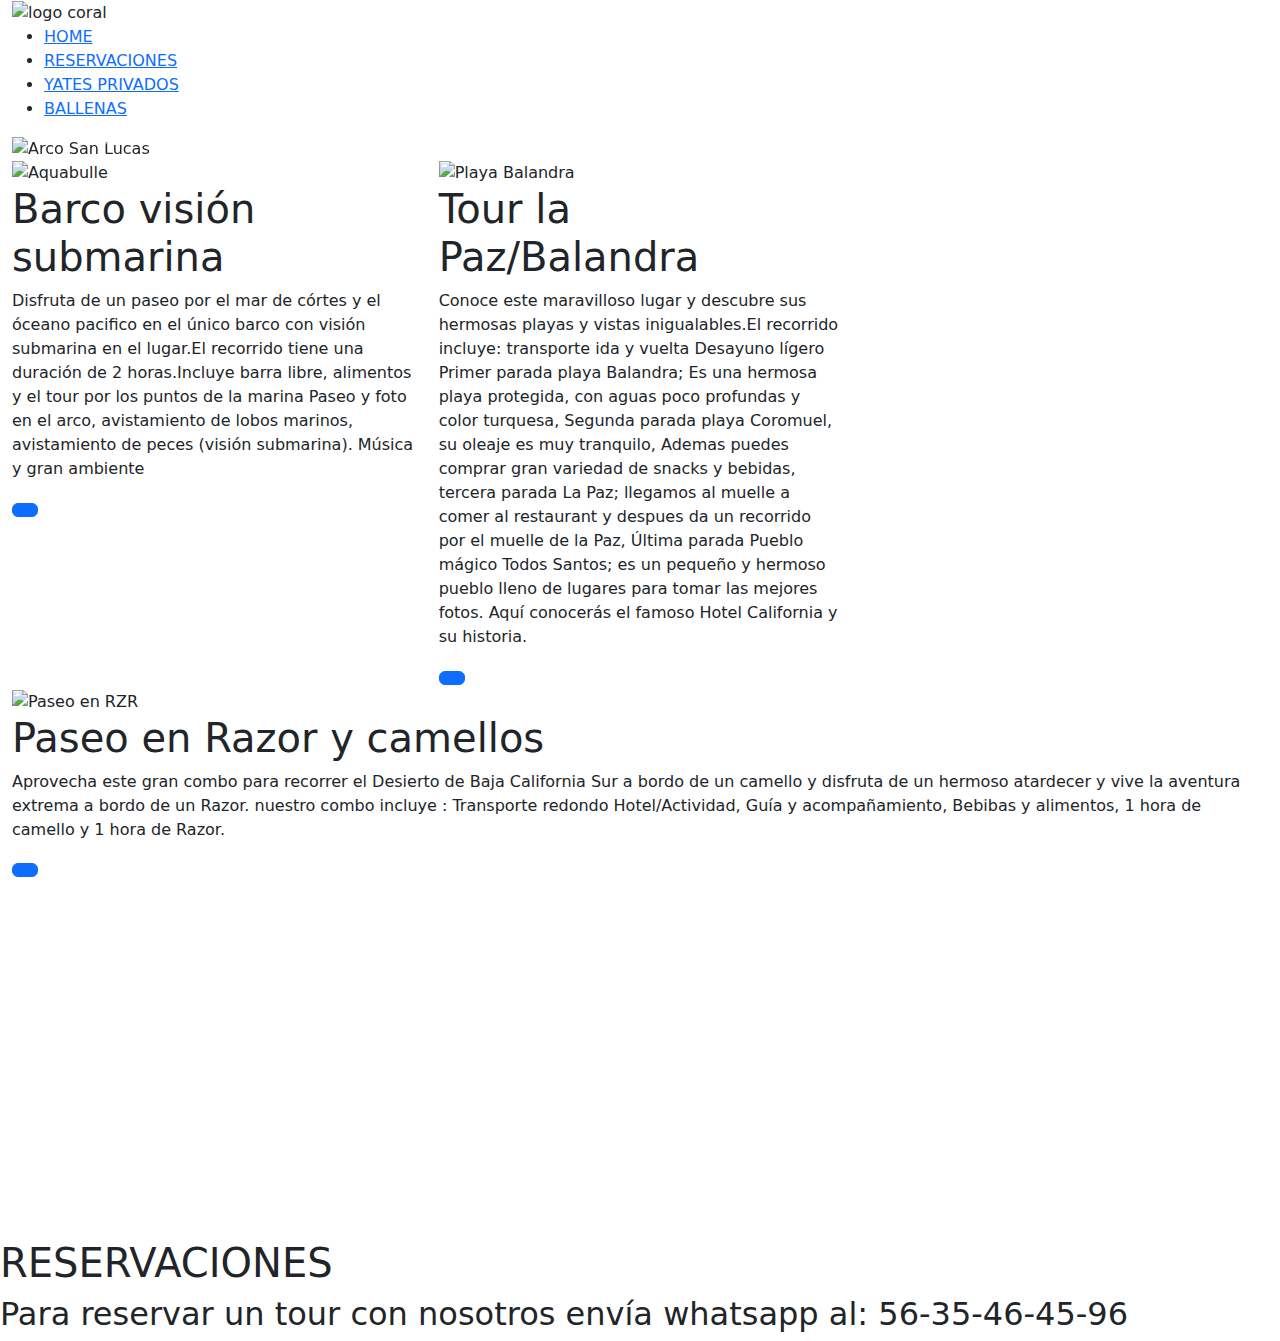
==== index.html @ 22eaf803 "Create index.html" ====
<!DOCTYPE html>
<html lang="en">
  <head>
    <meta charset="UTF-8" />
    <meta name="viewport" content="width=device-width, initial-scale=1.0" />

    <link
      href="https://cdn.jsdelivr.net/npm/bootstrap@5.3.0-alpha1/dist/css/bootstrap.min.css"
      rel="stylesheet"
      integrity="sha384- GLhlTQ8iRABdZLl6O3oVMWSktQOp6b7In1Zl3/Jr59b6EGGoI1aFkw7cmDA6j6gD"
      crossorigin="anonymous"
    />
    <script defer src="./main.js"></script>
    <link rel="stylesheet" href="style.css" />
    <title>Coral Cabo Tour</title>
  </head>
  <body>
    <header>
      <div class="container-fluid">
        <div class="row">
          <div class="container col-md-12">
            <img src="./imagenes/PORTADA.png" alt="logo coral" />
          </div>
        </div>
      </div>

      
    </header>
    <nav>
      <div class="container-fluid">
        <div class="row">
          <div class="container col-md-12">
            <ul>
              <li><a href="index.html"> HOME</a></li>
              <li><a href="#reservaciones">RESERVACIONES</a></li>
              <li><a href="yates.html">YATES PRIVADOS</a></li>
              <li><a href="ballenas.html">BALLENAS</a></li>
            </ul>
          </div>
        </div>
      </div>
    </nav>
    <div class="container-fluid">
    <div
      id="carouselExampleFade"
      class="carousel slide carousel-fade"
      data-bs-ride="carousel"
    >
      <div class="carousel-inner">
        <div class="carousel-item active">
          <img
            src="./imagenes/arco.jpg"
            class="d-block w-100"
            alt="Arco San Lucas"
          />
        </div>
        <div class="carousel-item">
          <img
            src="./imagenes/camelloatardecer.jpg"
            class="d-block w-100"
            alt="Atardecer en camello"
          />
        </div>
        <div class="carousel-item">
          <img
            src="./imagenes/playa-balandra.jpg"
            class="d-block w-100"
            alt="Playa Balandra"
          />
        </div>
      </div>
      <button
        class="carousel-control-prev"
        type="button"
        data-bs-target="#carouselExampleFade"
        data-bs-slide="prev"
      >
        <span class="carousel-control-prev-icon" aria-hidden="true"></span>
        <span class="visually-hidden">Previous</span>
      </button>
      <button
        class="carousel-control-next"
        type="button"
        data-bs-target="#carouselExampleFade"
        data-bs-slide="next"
      >
        <span class="carousel-control-next-icon" aria-hidden="true"></span>
        <span class="visually-hidden">Next</span>
      </button>
    </div>
</div>
    <div class="container-fluid">
      <div class="row">
        <div class="contenedor caja col-md-4">
          <img src="./imagenes/aquabulle.jpg" alt="Aquabulle" />
          <h1>Barco visión submarina</h1>
          <div id="contenido1">
            <p>
              Disfruta de un paseo por el mar de córtes y el óceano pacifico en
              el único barco con visión submarina en el lugar.El recorrido tiene
              una duración de 2 horas.Incluye barra libre, alimentos y el tour
              por los puntos de la marina Paseo y foto en el arco, avistamiento
              de lobos marinos, avistamiento de peces (visión submarina). Música
              y gran ambiente
            </p>
          </div>
          <button
            onclick="muestra_oculta(contenido1)"
            class="btn btn-primary"
            form="contenido1"
          ></button>
        </div>

        <div class="caja col-md-4">
          <img src="./imagenes/playa-balandra.jpg" alt="Playa Balandra" />
          <h1>Tour la Paz/Balandra</h1>
          <div id="contenido2">
            <p>
              Conoce este maravilloso lugar y descubre sus hermosas playas y
              vistas inigualables.El recorrido incluye: transporte ida y vuelta
              Desayuno lígero Primer parada playa Balandra; Es una hermosa playa
              protegida, con aguas poco profundas y color turquesa, Segunda
              parada playa Coromuel, su oleaje es muy tranquilo, Ademas puedes
              comprar gran variedad de snacks y bebidas, tercera parada La Paz;
              llegamos al muelle a comer al restaurant y despues da un recorrido
              por el muelle de la Paz, Última parada Pueblo mágico Todos Santos;
              es un pequeño y hermoso pueblo lleno de lugares para tomar las
              mejores fotos. Aquí conocerás el famoso Hotel California y su
              historia.
            </p>
          </div>
          <button
            onclick="muestra_oculta(contenido2)"
            class="btn btn-primary"
            form="contenido2"
          ></button>
        </div>

        <div class="caja col-med-4">
          <img src="./imagenes/rzr.jpg" alt="Paseo en RZR" />
          <h1>Paseo en Razor y camellos</h1>

          <div class="contenido3">
            <p>
              Aprovecha este gran combo para recorrer el Desierto de Baja
              California Sur a bordo de un camello y disfruta de un hermoso
              atardecer y vive la aventura extrema a bordo de un Razor. nuestro
              combo incluye : Transporte redondo Hotel/Actividad, Guía y
              acompañamiento, Bebibas y alimentos, 1 hora de camello y 1 hora de
              Razor.
            </p>
          </div>
          <button
            onclick="muestra_oculta(contenido3)"
            class="btn btn-primary"
            form="contenido3"
          ></button>
        </div>
      </div>
    </div>

    <div class="container-fluid">
      <iframe
        src="https://www.google.com/maps/embed?pb=!1m14!1m12!1m3!1d1837.956487072898!2d-109.91210641338249!3d22.87967297489407!2m3!1f0!2f0!3f0!3m2!1i1024!2i768!4f13.1!5e0!3m2!1ses-419!2smx!4v1690925789770!5m2!1ses-419!2smx"
        width="400"
        height="350"
        style="border: 0"
        allowfullscreen=""
        loading="lazy"
        referrerpolicy="no-referrer-when-downgrade"
      ></iframe>
      <iframe
        width="350"
        height="350"
        src="https://www.youtube.com/embed/1392mj1M2ek"
        title="YouTube video player"
        frameborder="0"
        allow="accelerometer; autoplay; clipboard-write; encrypted-media; gyroscope; picture-in-picture; web-share"
        allowfullscreen
      ></iframe>
    </div>
    <script
      src="https://cdn.jsdelivr.net/npm/bootstrap@5.3.0-alpha1/dist/js/bootstrap.bundle.min.js"
      integrity="sha384- w76AqPfDkMBDXo30jS1Sgez6pr3x5MlQ1ZAGC+nuZB+EYdgRZgiwxhTBTkF7CXvN"
      crossorigin="anonymous"
    ></script>
    <footer>
      <section id="reservaciones">
        
        <h1>RESERVACIONES</h1>
        <h2>
          Para reservar un tour con nosotros envía whatsapp al: 56-35-46-45-96
        </h2>
      </section>
    </footer>
  
  </body>
</html>
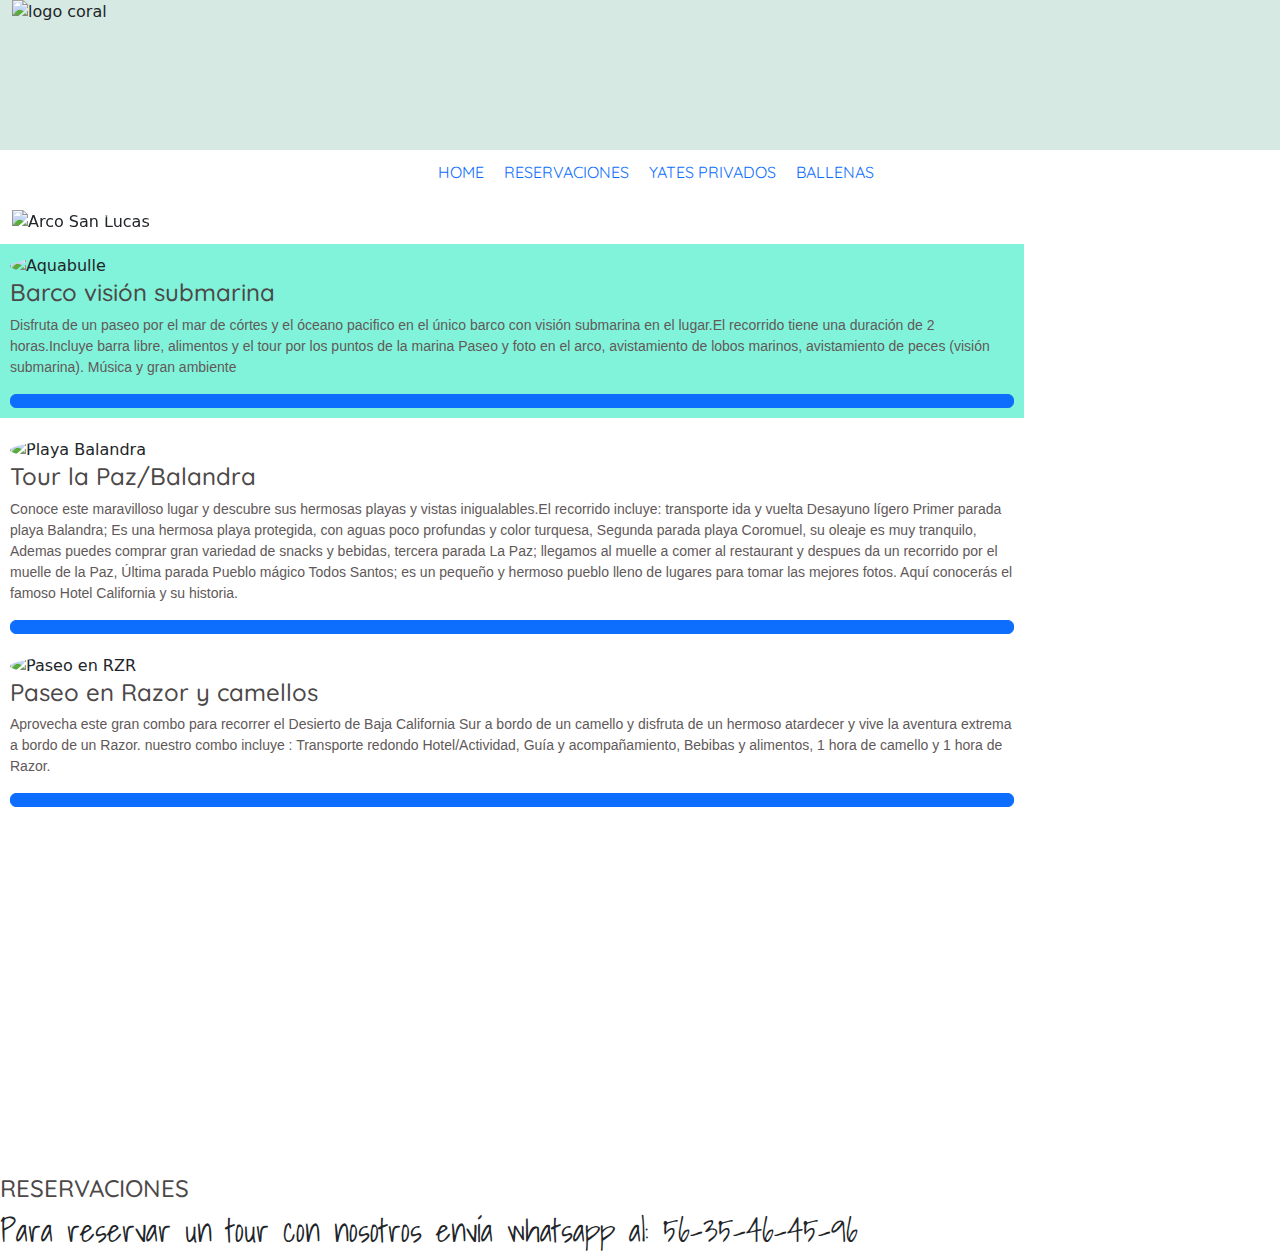
==== commit a84985d2: "Update index.html" ====
--- a/index.html
+++ b/index.html
@@ -19,7 +19,7 @@
       <div class="container-fluid">
         <div class="row">
           <div class="container col-md-12">
-            <img src="./imagenes/PORTADA.png" alt="logo coral" />
+            <img src="imagenes/PORTADA.png" alt="logo coral" />
           </div>
         </div>
       </div>
--- a/style.css
+++ b/style.css
@@ -0,0 +1,84 @@
+@import url("https://fonts.googleapis.com/css2?family=Quicksand:wght@500&display=swap");
+@import url("https://fonts.googleapis.com/css2?family=Quicksand&family=Shadows+Into+Light&display=swap");
+
+header {
+  display: flex;
+  flex-direction: row;
+  justify-content: center;
+  background-color: hsl(159, 33%, 88%);
+  width: 100%;
+  height: 150px;
+}
+
+img {
+  width: 250px;
+}
+
+h1 {
+  font-size: 24px;
+  color: hsl(0, 3%, 29%);
+  font-family: "Quicksand", sans-serif;
+}
+
+p {
+  font-size: 14px;
+  color: #615959;
+  font-family: Arial, Helvetica, sans-serif;
+}
+
+.contenedor {
+  display: flex;
+  flex-direction: row;
+  margin: 10px 0 10px 0;
+  width: 100%;
+  background-color: #81f3da;
+}
+
+.caja {
+  width: 80%;
+  height: 80%;
+  padding: 10px;
+  display: flex;
+  flex-direction: column;
+  justify-content: center;
+}
+
+.caja img {
+  border-radius: 50%;
+}
+
+ul {
+  list-style: none;
+  display: flex;
+  flex-direction: row;
+  justify-content: center;
+}
+
+ul li {
+  margin: 10px;
+  font-family: "Quicksand", sans-serif;
+}
+
+header img {
+  display: flex;
+  width: 200px;
+  height: 150px;
+  flex-direction: row;
+}
+
+a:hover {
+  color: rgb(231, 255, 247);
+}
+
+a {
+  text-decoration: none !important;
+}
+
+h2 {
+  font-family: "Quicksand", sans-serif;
+  font-family: "Shadows Into Light", cursive;
+}
+
+h2 {
+  justify-content: center;
+}
